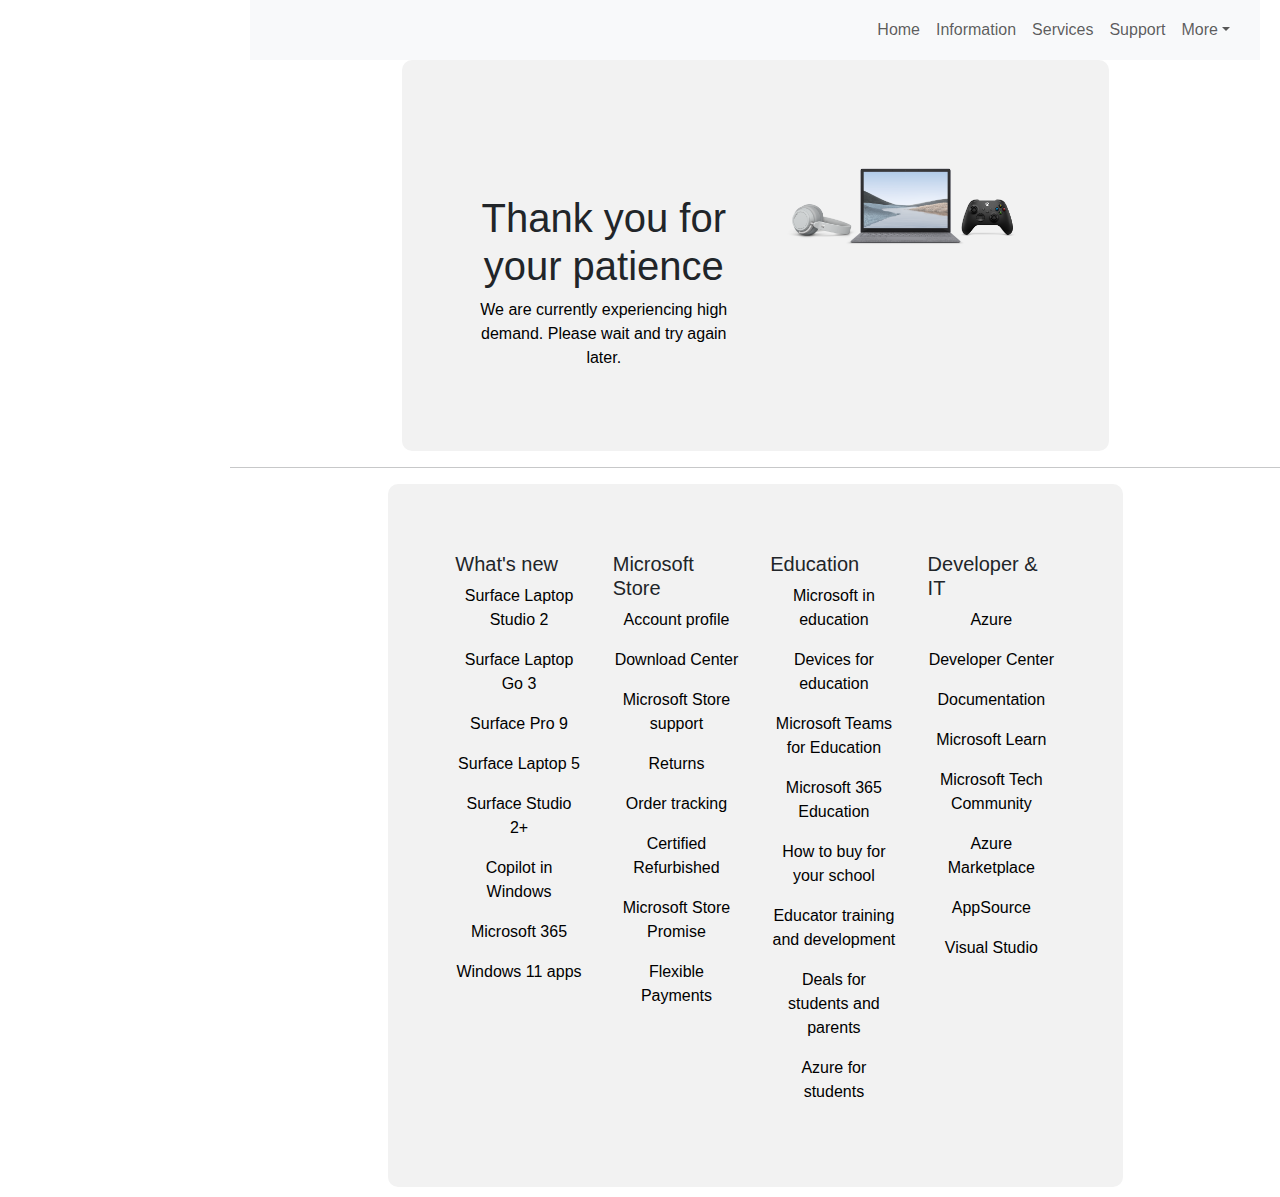
==== MicrosoftWeb/home.html @ 7c76a3dc "done home" ====
<!DOCTYPE html>
<html lang="en">

<head>
    <meta charset="UTF-8" />
    <meta http-equiv="X-UA-Compatible" content="IE=edge" />
    <meta name="viewport" content="width=device-width, initial-scale=1.0" />
    <title> Microsoft Store - Home </title>
    <link href="https://cdn.jsdelivr.net/npm/bootstrap@5.2.3/dist/css/bootstrap.min.css" rel="stylesheet">
    <script src="https://cdn.jsdelivr.net/npm/bootstrap@5.2.3/dist/js/bootstrap.bundle.min.js"></script>
    <script src="https://ajax.googleapis.com/ajax/libs/jquery/3.7.1/jquery.min.js"></script>
    <script src="https://maxcdn.bootstrapcdn.com/bootstrap/3.4.1/js/bootstrap.min.js"></script>
    <script src="https://cdn.jsdelivr.net/npm/jquery@3.7.1/dist/jquery.slim.min.js"></script>
    <script src="https://cdn.jsdelivr.net/npm/popper.js@1.16.1/dist/umd/popper.min.js"></script>
    <script src="https://cdn.jsdelivr.net/npm/bootstrap@4.6.2/dist/js/bootstrap.bundle.min.js"></script>
    <link rel="stylesheet" href="index.css" />
    <style>
        body{
            max-width: 1200px;
        }
    .row {
        padding: 5%;
        background-color: #f2f2f2;
        max-width: 70%;
        max-height: 5%;
        margin-left: 15%;
    } 
    .row h1{
        padding-top : 8%;
        align-items: center;
        text-align: center;
    }
    .row p{
        padding-top : 0%;
        text-align: center;
    }
    
    @media only screen and (min-width:1200px) {
        .row h1{
        padding-top : 25%;
        }
        body{
            margin-left: 18%;
        }
    }
    </style>
</head>

<body>
    <div class="container">
        <nav class="navbar navbar-expand-sm bg-light navbar-light">
            <div class="container-fluid">
                <a href="index.html"><img
                        src="https://img-prod-cms-rt-microsoft-com.akamaized.net/cms/api/am/imageFileData/RE1Mu3b?ver=5c31"
                        width="100px" alt="" class="navbar-brand">
                </a>
                <button class="navbar-toggler ms-auto" type="button" data-bs-toggle="collapse"
                    data-bs-target="#collapsibleNavbar">
                    <span class="navbar-toggler-icon"></span>
                </button>
                <div class="collapse navbar-collapse" id="collapsibleNavbar">
                    <ul class="navbar-nav ms-auto">
                        <li class="nav-item my-auto">
                            <a class="nav-link" href="home.html">Home</a>
                        </li>
                        <li class="nav-item my-auto">
                            <a class="nav-link" href="information.html">Information</a>
                        </li>
                        <li class="nav-item my-auto">
                            <a class="nav-link" href="service.html">Services</a>
                        </li>
                        <li class="nav-item my-auto">
                            <a class="nav-link" href="support.html">Support</a>
                        </li>
                        <li class="nav-item dropdown">
                            <a class="nav-link dropdown-toggle" href="#" id="navbardrop" data-toggle="dropdown">More</a>
                            <div class="dropdown-menu">
                                <a class="dropdown-item" href="https://www.microsoft.com/en-us/surface">Surface</a>
                                <a class="dropdown-item" href="https://www.xbox.com/vi-VN/">Xbox</a>
                                <a class="dropdown-item"
                                    href="https://www.microsoft.com/en-us/store/b/sale?icid=gm_nav_L0_salepage">Deals</a>
                   

                        </li>
                        <!-- <li class="nav-item my-auto">
                            <div></div><img
                                src="https://www.microsoft.com/cascadeauth/store/account/signin?ru=https%3A%2F%2Fwww.microsoft.com%2Fen-us%2Fstore%2Fb%2Fsale"
                                width="100px" alt="">
                        </li> -->
                    </ul>
                </div>

            </div>
        </nav>
    </div>
    <article class="container">
        <div class="row">
            <div class="col-12 col-md-6">
                <h1>Thank you for your patience</h1>
                <p>We are currently experiencing high demand. Please wait and try again later.
                </p>
            </div>
            <div class="col-12 col-md-6">
                <img src="image.png" alt="image1" width="30px">
            </div>
        </div>

        </div>
    </article>
    <hr>
    <div class="footer">
        <div class="row">
            <div class="col-12 col-md-6 col-lg-3">
                <h5>What's new</h5>
                <p>Surface Laptop Studio 2</p>
                <p> Surface Laptop Go 3</p>
                <p> Surface Pro 9</p>
                <p> Surface Laptop 5</p>
                <p> Surface Studio 2+</p>
                <p>Copilot in Windows</p>
                <p> Microsoft 365</p>
                <p> Windows 11 apps</p>
            </div>
            <div class="col-12 col-md-6 col-lg-3">
                <h5>Microsoft Store</h5>
                <p>Account profile</p>
                <p> Download Center</p>
                <p> Microsoft Store support</p>
                <p>Returns</p>
                <p>Order tracking</p>
                <p> Certified Refurbished</p>
                <p>Microsoft Store Promise</p>
                <p>Flexible Payments</p>

            </div>
            <div class="col-12 col-md-6 col-lg-3">
                <h5>Education</h5>
                <p>Microsoft in education</p>
                <p>Devices for education</p>
                <p>Microsoft Teams for Education</p>
                <p>Microsoft 365 Education</p>
                <p>How to buy for your school</p>
                <p>Educator training and development</p>
                <p>Deals for students and parents</p>
                <p>Azure for students</p>
            </div>
            <div class="col-12 col-md-6 col-lg-3">
                <h5>Developer & IT</h5>
                <p>Azure</p>
                <p>Developer Center</p>
                <p>Documentation</p>
                <p>Microsoft Learn</p>
                <p>Microsoft Tech Community</p>
                <p>Azure Marketplace</p>
                <p>AppSource</p>
                <p>Visual Studio</p>
            </div>
        </div>
</body>

</html>
---- MicrosoftWeb/index.css ----
body {
  font-family: 'Segoe UI', Tahoma, Geneva, Verdana, sans-serif;
}

.container {
  max-width: 100%;
  width: 100%;
  margin: 0 auto;
  padding-left: 20px;
  padding-right: 20px;
  
  
}
.position-relative {
  text-align: center;
  position: absolute;
  background-color: rgb(33, 94, 185);
  color: white;
  padding: 1rem;

}

/* .container .row div {
   border: 5px solid; 
  padding: 20px;
  box-shadow: 2px 2px #888888;
} */





.text {
  padding-top: 5px;
  text-align: center;
}

p {
  color: rgb(89, 89, 201);
}

.banner h5 {
  margin: 0;
}


.flex-container u {
  list-style: none;
  text-align: center;
  margin: 0;
  
}

.flex-container img {
  height: 50px;
  margin-bottom: 5px;
}

.navbar {
  background-color: #ffffff;
  padding: 10px;
}

.navbar img {
  width: 100px;
  height: auto;
}

nav-fiv {
  display: inline-block;
}

.row img {
  display: grid;
 grid-template-columns: 33% 33% 33%;
  width: 100%;
  border-radius: 5px;
  border-bottom: 10px;
  gap: 10px;
  margin-left: 2px;
}


nav {
  display: grid;
  grid-template-columns: 55% auto;
}
.container a{
  text-decoration: none;
}

p{
  color: black;
}
.row div {
padding: 15px;
}

.row {
  margin-bottom: 10px;
  border-radius: 10px;
  padding: 20px;
}


.row img {
  width: 100%;
  height: auto;
  margin-bottom: 10px;
  
}
.flex-box {
  display: flex;
  flex-wrap: wrap-reverse;
  background-color: #f2f2f2;
  max-height: 350px;
}
.flex-box img{
  max-height: 80%;
  padding-top:10% ;
}
.flex-box .flex{
  padding: 5%;

}
.flex-box h6{
  background-color: rgb(245, 183, 67);
}


h6 {
  max-width: fit-content;
}

h1 {}

.row h6 {
  margin-top: 15px;
  background-color: rgb(245, 183, 67);
}

/* For tablets: */
@media only screen and (min-width: 768px) {
  

  h6 {
    margin-top: 10px; 
  }
}
@media only screen and (max-width: 987px){

}

/* .row {
      padding-left: 20px;
    } */
/* .image row div {
      margin-left:  15px;
    } */
/* For desktop: */
@media only screen and (max-width: 1600px) {
  

}
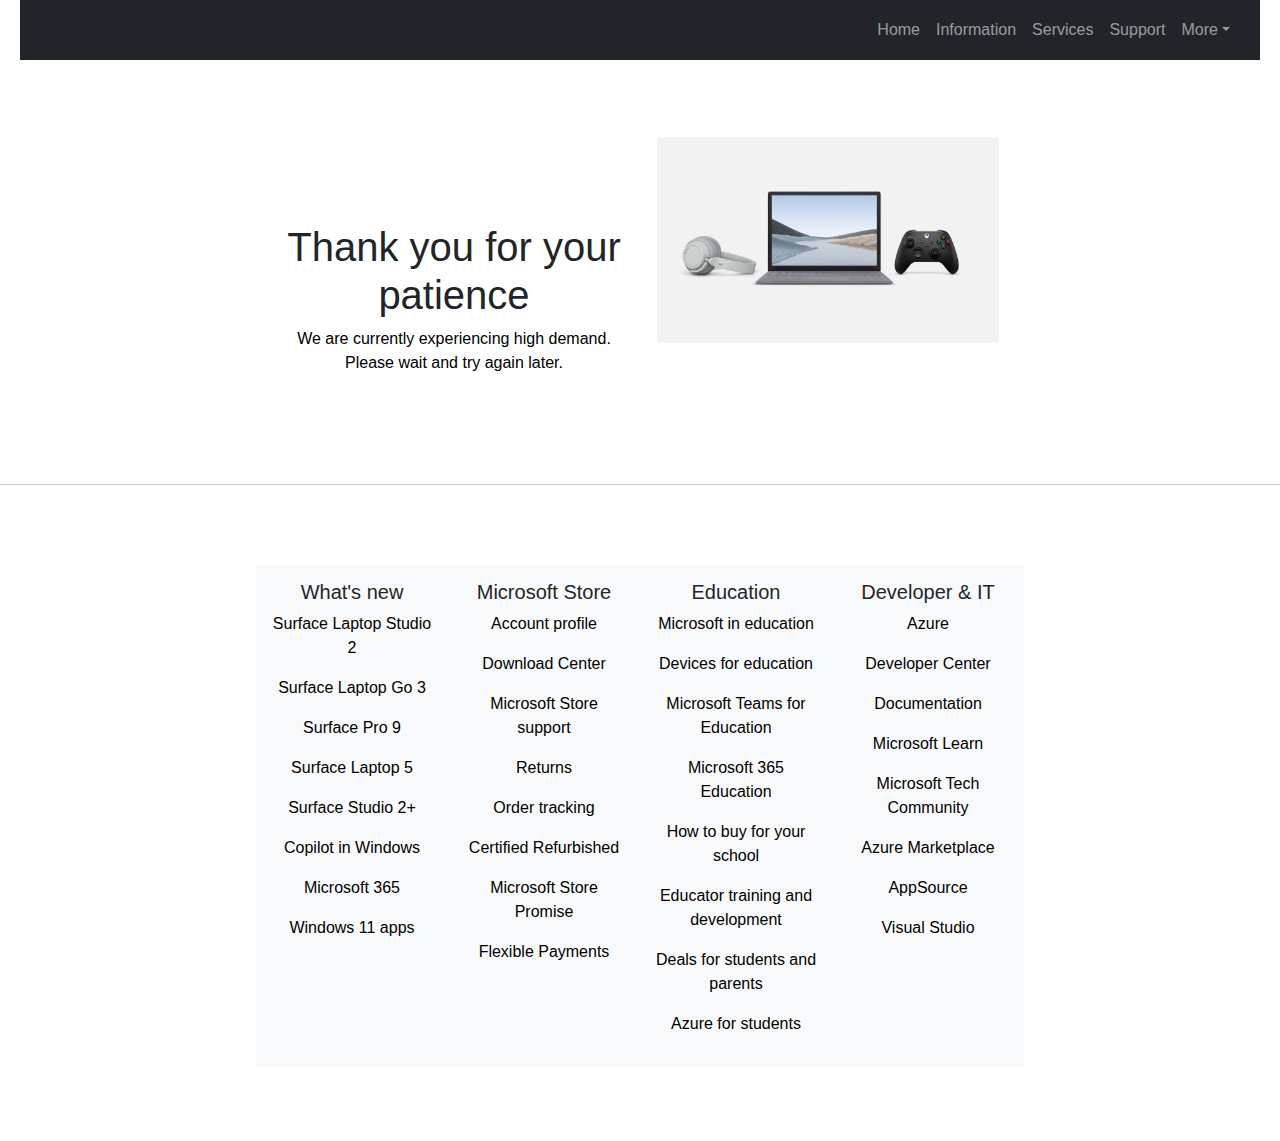
==== commit 58fda16c: "bổ sung code các trang services infor support home" ====
--- a/MicrosoftWeb/home.html
+++ b/MicrosoftWeb/home.html
@@ -15,16 +15,16 @@
     <script src="https://cdn.jsdelivr.net/npm/bootstrap@4.6.2/dist/js/bootstrap.bundle.min.js"></script>
     <link rel="stylesheet" href="index.css" />
     <style>
-        body{
-            max-width: 1200px;
-        }
+      
     .row {
         padding: 5%;
-        background-color: #f2f2f2;
         max-width: 70%;
         max-height: 5%;
         margin-left: 15%;
     } 
+    .footer{
+           text-align: center;
+        }
     .row h1{
         padding-top : 8%;
         align-items: center;
@@ -34,21 +34,25 @@
         padding-top : 0%;
         text-align: center;
     }
+    .hr{
+        max-width: 1200px;
+    }
     
     @media only screen and (min-width:1200px) {
         .row h1{
         padding-top : 25%;
         }
-        body{
-            margin-left: 18%;
+        .footer{
+           text-align: center;
         }
+       
     }
     </style>
 </head>
 
 <body>
     <div class="container">
-        <nav class="navbar navbar-expand-sm bg-light navbar-light">
+        <nav class="navbar navbar-expand-sm bg-dark navbar-dark">
             <div class="container-fluid">
                 <a href="index.html"><img
                         src="https://img-prod-cms-rt-microsoft-com.akamaized.net/cms/api/am/imageFileData/RE1Mu3b?ver=5c31"
@@ -110,7 +114,7 @@
     <hr>
     <div class="footer">
         <div class="row">
-            <div class="col-12 col-md-6 col-lg-3">
+            <div class="col-12 col-md-6 col-lg-3 bg-light">
                 <h5>What's new</h5>
                 <p>Surface Laptop Studio 2</p>
                 <p> Surface Laptop Go 3</p>
@@ -121,7 +125,7 @@
                 <p> Microsoft 365</p>
                 <p> Windows 11 apps</p>
             </div>
-            <div class="col-12 col-md-6 col-lg-3">
+            <div class="col-12 col-md-6 col-lg-3 bg-light">
                 <h5>Microsoft Store</h5>
                 <p>Account profile</p>
                 <p> Download Center</p>
@@ -133,7 +137,7 @@
                 <p>Flexible Payments</p>
 
             </div>
-            <div class="col-12 col-md-6 col-lg-3">
+            <div class="col-12 col-md-6 col-lg-3 bg-light">
                 <h5>Education</h5>
                 <p>Microsoft in education</p>
                 <p>Devices for education</p>
@@ -144,7 +148,7 @@
                 <p>Deals for students and parents</p>
                 <p>Azure for students</p>
             </div>
-            <div class="col-12 col-md-6 col-lg-3">
+            <div class="col-12 col-md-6 col-lg-3 bg-light">
                 <h5>Developer & IT</h5>
                 <p>Azure</p>
                 <p>Developer Center</p>
@@ -156,6 +160,8 @@
                 <p>Visual Studio</p>
             </div>
         </div>
+
+    </div>
 </body>
 
 </html>--- a/MicrosoftWeb/index.css
+++ b/MicrosoftWeb/index.css
@@ -26,7 +26,9 @@
   box-shadow: 2px 2px #888888;
 } */
 
-
+.row a{
+  font-weight: bold;
+}
 
 
 
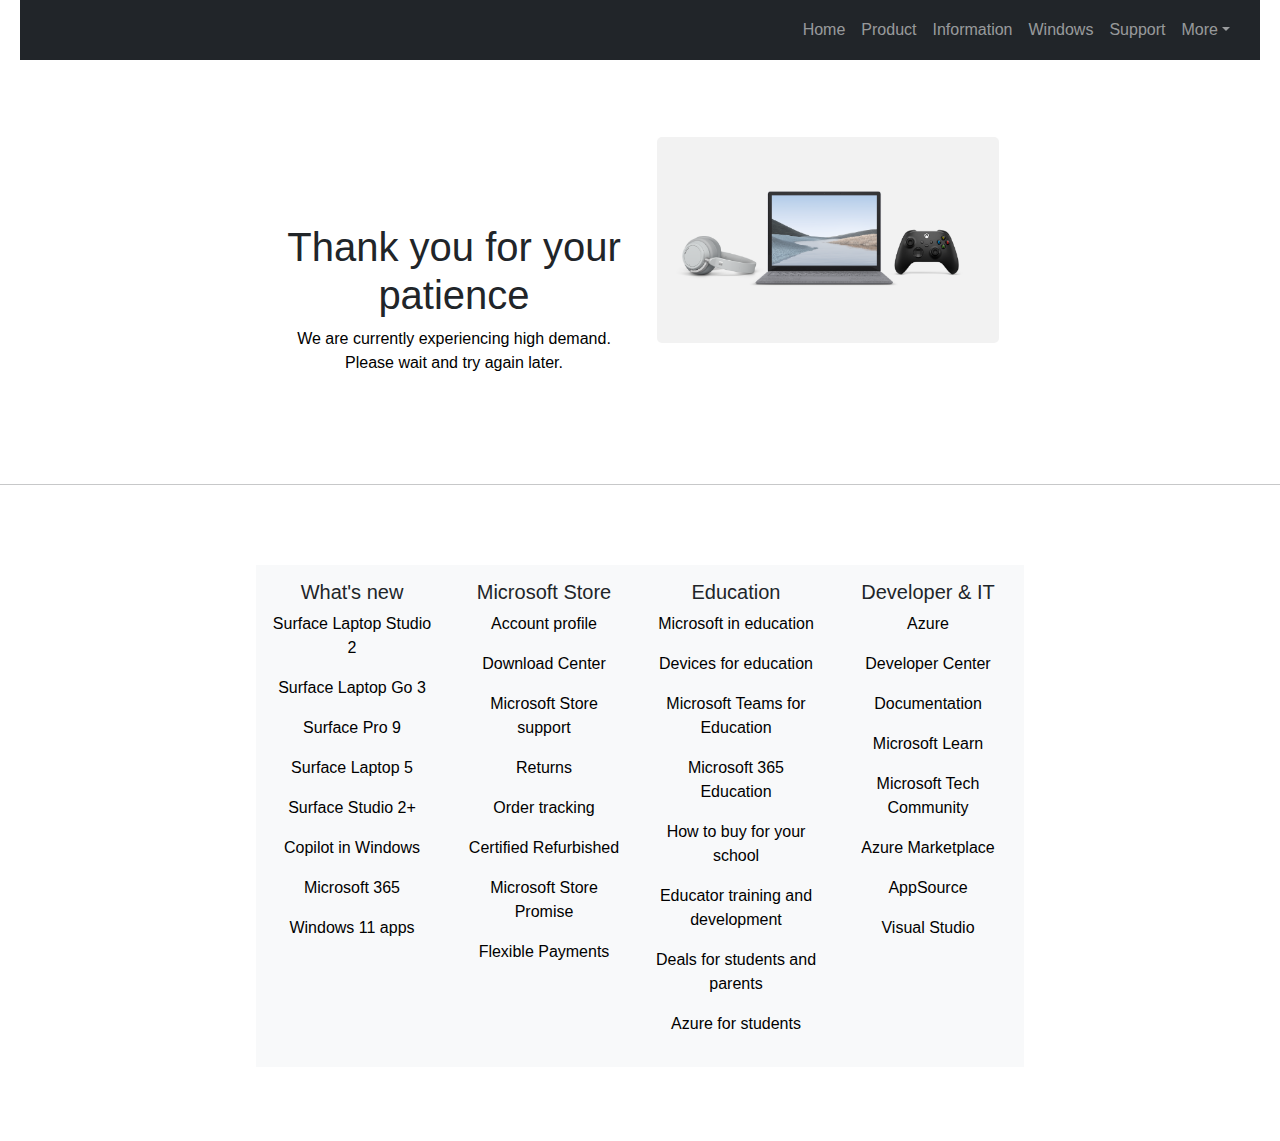
==== commit f1a8df74: "done asm4" ====
--- a/MicrosoftWeb/home.html
+++ b/MicrosoftWeb/home.html
@@ -68,10 +68,14 @@
                             <a class="nav-link" href="home.html">Home</a>
                         </li>
                         <li class="nav-item my-auto">
-                            <a class="nav-link" href="information.html">Information</a>
+                            <a href="index.html" class="nav-link">Product</a>
                         </li>
                         <li class="nav-item my-auto">
-                            <a class="nav-link" href="service.html">Services</a>
+                            <a class="nav-link"
+                                href="information.html">Information</a>
+                        </li>
+                        <li class="nav-item my-auto">
+                            <a class="nav-link" href="windows.html">Windows</a>
                         </li>
                         <li class="nav-item my-auto">
                             <a class="nav-link" href="support.html">Support</a>
@@ -83,14 +87,11 @@
                                 <a class="dropdown-item" href="https://www.xbox.com/vi-VN/">Xbox</a>
                                 <a class="dropdown-item"
                                     href="https://www.microsoft.com/en-us/store/b/sale?icid=gm_nav_L0_salepage">Deals</a>
-                   
-
+                                <a class="dropdown-item" href="https://www.microsoft.com/en-us/store/b/business">Small
+                                    <a class="dropdown-item" href="https://support.microsoft.com/en-us">Support </a>
+                                                                 
                         </li>
-                        <!-- <li class="nav-item my-auto">
-                            <div></div><img
-                                src="https://www.microsoft.com/cascadeauth/store/account/signin?ru=https%3A%2F%2Fwww.microsoft.com%2Fen-us%2Fstore%2Fb%2Fsale"
-                                width="100px" alt="">
-                        </li> -->
+                        
                     </ul>
                 </div>
 
